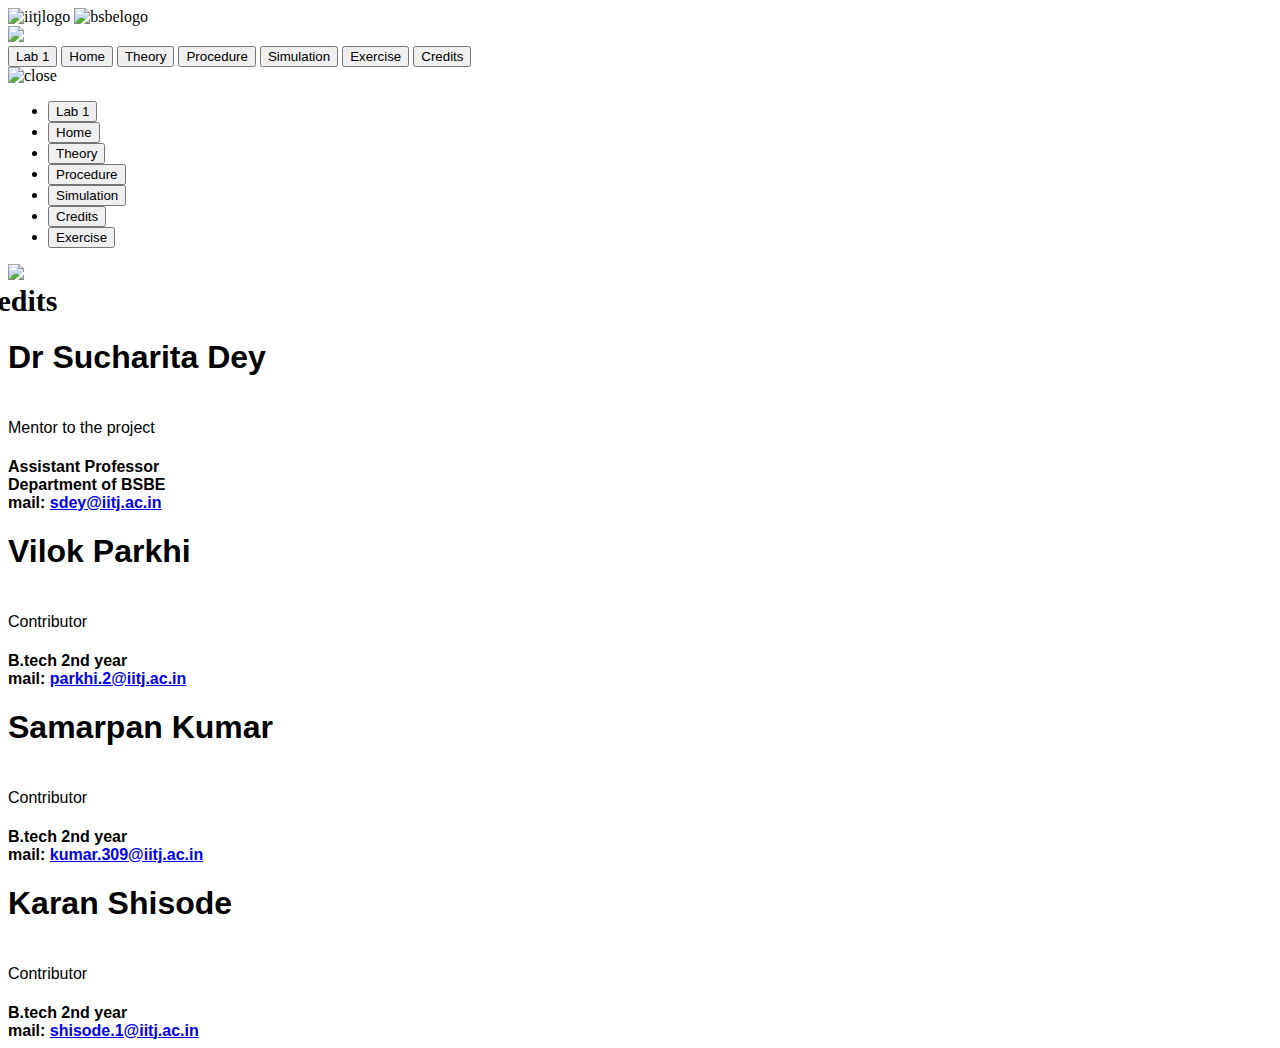
==== credits/index.html @ 2a736eb5 "urls" ====
<!DOCTYPE html>
<html lang='en'>
<head>
   <meta charset='UTF-8'>
   <meta name='viewport' content='width=device-width, initial-scale=1.0'>
   <title></title>
   <link rel="stylesheet" type="text/css" href="./style.css">
</head>
<body>

  <nav>
    <div class="logo-container">
      <img src="./../static/Screenshot 2023-04-01 at 5.55.png" alt="iitjlogo">
      <img src="./../static/2.png" alt="bsbelogo">
    </div>
    <img src="./../static/menu.png" id="menu-icon">
    <div class="nav-btn-container">
      <a href="https://summerpun2803.github.io/lab1/"> <button class="nav-btn"> Lab 1 </button></a>
      <a href="./../index.html"> <button class="nav-btn"> Home </button></a>
      <a href="./../theory/index.html"> <button class="nav-btn"> Theory </button></a>
      <a href="./../procedure/index.html"> <button class="nav-btn "> Procedure </button></a>
      <a href="./../simulation/index.html"> <button class="nav-btn"> Simulation </button></a>
      <a href="./../exercise/index.html"> <button class="nav-btn"> Exercise </button></a>
      <!-- <a href="./../ref/index.html"> <button class="nav-btn"> Reference </button></a> -->
      <a href="#"> <button class="nav-btn active"> Credits </button></a>
      
    </div>
  </nav>

  <div class="res-menu">
    <img src="./../static/close.png" alt="close" id="close-btn">
    <ul>
      <li><a href="https://summerpun2803.github.io/lab1/"> <button> Lab 1 </button></a></li>
      <li><a href="./../index.html"> <button> Home </button></a></li>
      <li><a href="./../theory/index.html"> <button> Theory </button></a></li>
      <li><a href="./../procedure/index.html"> <button> Procedure </button></a></li>
      <li><a href="./../simulation/index.html"> <button> Simulation </button></a></li>

      <!-- <li><a href="./../ref/index.html"> <button> Reference </button></a></li> -->
      <li><a href="#"> <button> Credits </button></a></li>
      <li><a href="./../exercise/index.html"> <button> Exercise </button></a></li>
    </ul>
  </div>

  <img src="./../static/Shutterstock_1823569613.png" class="mainimg">
  <div class="container">

    <div class="lb" style="font-size: 30px; font-weight: 700; margin-left: -45px;">
      Credits <br>
    </div>

    <div class="content" style="font-family: 'Raleway', sans-serif;">
      <h1> Dr Sucharita Dey </h1>
      <span style="line-height: 60px;"> Mentor to the project </span> <br>
      <b>
        Assistant Professor <br>
        Department of BSBE<br>
        mail: <a href="mailto:sdey@iitj.ac.in"> sdey@iitj.ac.in </a>
      </b>
    </div>

    <div class="content" style="font-family: 'Raleway', sans-serif;">
      <h1> Vilok Parkhi </h1>
      <span style="line-height: 60px;"> Contributor </span> <br>
      <b>
        B.tech 2nd year <br>
        mail: <a href="mailto: parkhi.2@iitj.ac.in">  parkhi.2@iitj.ac.in </a>
      </b>
    </div>
    
    <div class="content" style="font-family: 'Raleway', sans-serif;">
      <h1> Samarpan Kumar </h1>
      <span style="line-height: 60px;"> Contributor </span> <br>
      <b>
        B.tech 2nd year <br>
        mail: <a href="mailto: kumar.309@iitj.ac.in">  kumar.309@iitj.ac.in </a>
      </b>
    </div>
    
    <div class="content" style="font-family: 'Raleway', sans-serif;">
      <h1> Karan Shisode </h1>
      <span style="line-height: 60px;"> Contributor </span> <br>
      <b>
        B.tech 2nd year <br>
        mail: <a href="mailto: shisode.1@iitj.ac.in">  shisode.1@iitj.ac.in </a>
      </b>
    </div>
    


  </div>





  <script src="./../index.js"></script>

</body>
</html>
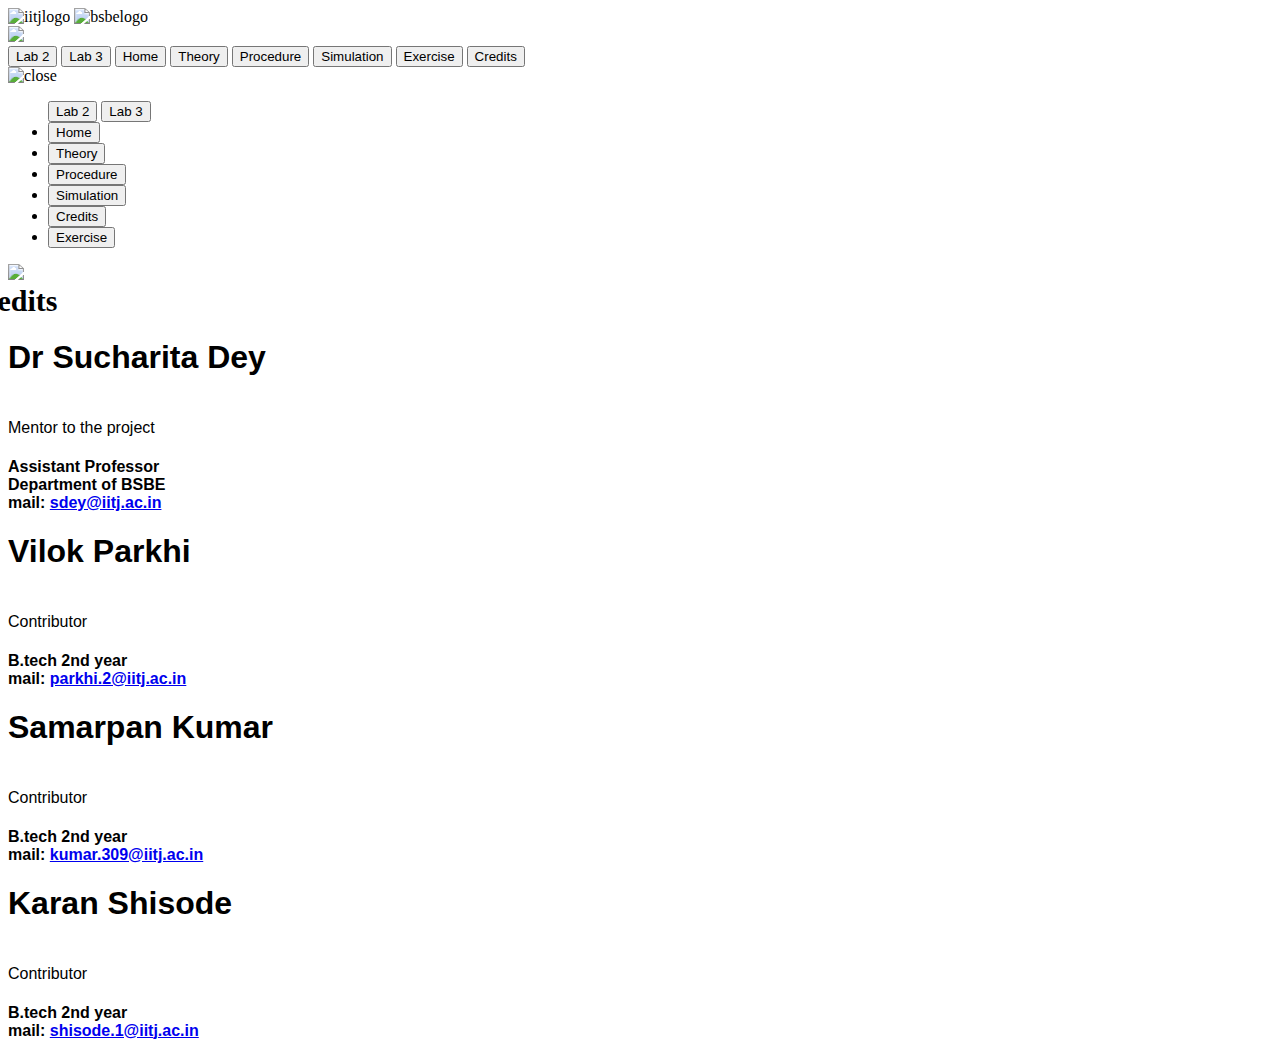
==== commit adf63ef7: "lab 1 complete" ====
--- a/credits/index.html
+++ b/credits/index.html
@@ -15,7 +15,8 @@
     </div>
     <img src="./../static/menu.png" id="menu-icon">
     <div class="nav-btn-container">
-      <a href="https://summerpun2803.github.io/lab1/"> <button class="nav-btn"> Lab 1 </button></a>
+      <a href="https://keshav4m.github.io/lab2/"> <button class="nav-btn"> Lab 2 </button></a>
+      <a href="https://keshav4m.github.io/lab3-io/"> <button class="nav-btn"> Lab 3 </button></a>
       <a href="./../index.html"> <button class="nav-btn"> Home </button></a>
       <a href="./../theory/index.html"> <button class="nav-btn"> Theory </button></a>
       <a href="./../procedure/index.html"> <button class="nav-btn "> Procedure </button></a>
@@ -30,7 +31,8 @@
   <div class="res-menu">
     <img src="./../static/close.png" alt="close" id="close-btn">
     <ul>
-      <li><a href="https://summerpun2803.github.io/lab1/"> <button> Lab 1 </button></a></li>
+      <a href="https://keshav4m.github.io/lab2/"> <button > Lab 2 </button></a>
+      <a href="https://keshav4m.github.io/lab3-io/"> <button > Lab 3 </button></a>
       <li><a href="./../index.html"> <button> Home </button></a></li>
       <li><a href="./../theory/index.html"> <button> Theory </button></a></li>
       <li><a href="./../procedure/index.html"> <button> Procedure </button></a></li>
